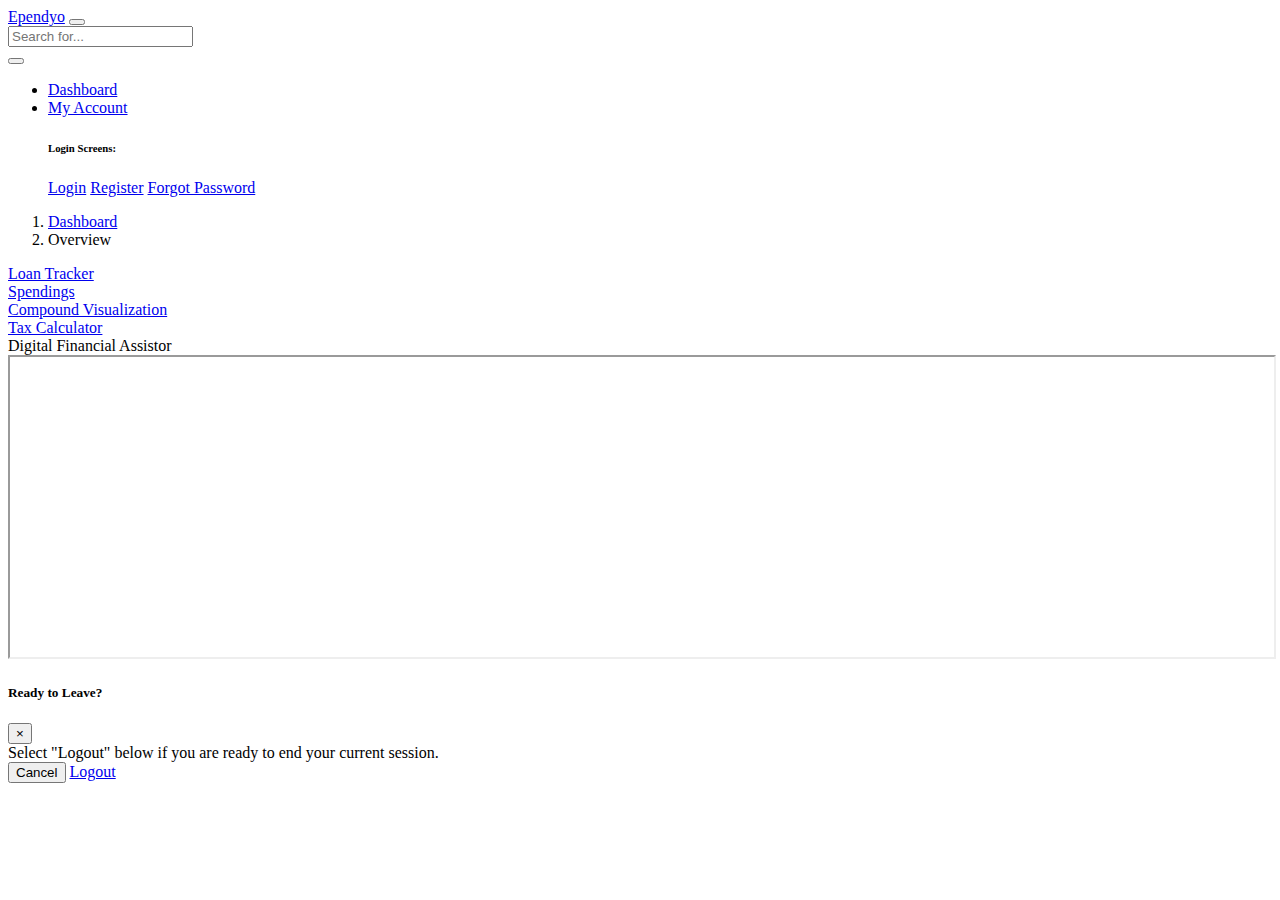
==== index.html @ 365089cb "Update index.html" ====
<!DOCTYPE html>
<html lang="en">

  <head>

    <meta charset="utf-8">
    <meta http-equiv="X-UA-Compatible" content="IE=edge">
    <meta name="viewport" content="width=device-width, initial-scale=1, shrink-to-fit=no">
    <meta name="description" content="">
    <meta name="author" content="">

    <title>Ependyo</title>

    <!-- Bootstrap core CSS-->
    <link href="vendor/bootstrap/css/bootstrap.min.css" rel="stylesheet">

    <!-- Custom fonts for this template-->
    <link href="vendor/fontawesome-free/css/all.min.css" rel="stylesheet" type="text/css">

    <!-- Page level plugin CSS-->
    <link href="vendor/datatables/dataTables.bootstrap4.css" rel="stylesheet">

    <!-- Custom styles for this template-->
    <link href="css/sb-admin.css" rel="stylesheet">

  </head>

  <body id="page-top">

    <nav class="navbar navbar-expand navbar-dark bg-dark static-top">

      <a class="navbar-brand mr-1" href="index.html">Ependyo</a>

      <button class="btn btn-link btn-sm text-white order-1 order-sm-0" id="sidebarToggle" href="#">
        <i class="fas fa-bars"></i>
      </button>

      <!-- Navbar Search -->
      <form class="d-none d-md-inline-block form-inline ml-auto mr-0 mr-md-3 my-2 my-md-0">
        <div class="input-group">
          <input type="text" class="form-control" placeholder="Search for..." aria-label="Search" aria-describedby="basic-addon2">
          <div class="input-group-append">
            <button class="btn btn-primary" type="button">
              <i class="fas fa-search"></i>
            </button>
          </div>
        </div>
      </form>

      
    </nav>

    <div id="wrapper">

      <!-- Sidebar -->
      <ul class="sidebar navbar-nav">
        <li class="nav-item active">
          <a class="nav-link" href="index.html">
            <i class="fas fa-fw fa-tachometer-alt"></i>
            <span>Dashboard</span>
          </a>
        </li>
        <li class="nav-item dropdown">
          <a class="nav-link dropdown-toggle" href="#" id="pagesDropdown" role="button" data-toggle="dropdown" aria-haspopup="true" aria-expanded="false">
            <i class="fas fa-fw fa-folder"></i>
            <span>My Account</span>
          </a>
          <div class="dropdown-menu" aria-labelledby="pagesDropdown">
            <h6 class="dropdown-header">Login Screens:</h6>
            <a class="dropdown-item" href="login.html">Login</a>
            <a class="dropdown-item" href="register.html">Register</a>
            <a class="dropdown-item" href="forgot-password.html">Forgot Password</a>
            <div class="dropdown-divider"></div>
          </div>
      </ul>

      <div id="content-wrapper">

        <div class="container-fluid">

          <!-- Breadcrumbs-->
          <ol class="breadcrumb">
            <li class="breadcrumb-item">
              <a href="#">Dashboard</a>
            </li>
            <li class="breadcrumb-item active">Overview</li>
          </ol>

          <!-- Icon Cards-->
          <div class="row">
            <div class="col-xl-3 col-sm-6 mb-3">
              <div class="card text-white bg-primary o-hidden h-100">
                <div class="card-body">
                  <div class="card-body-icon">
                    <i class="fas fa-fw fa-comments"></i>
                  </div>
                  <div class="mr-5"><a class="btn btn-secondary" href="loan.html">Loan Tracker</a></div>
                </div>
              </div>
            </div>
            <div class="col-xl-3 col-sm-6 mb-3">
              <div class="card text-white bg-warning o-hidden h-100">
                <div class="card-body">
                  <div class="card-body-icon">
                    <i class="fas fa-fw fa-list"></i>
                  </div>
                  <div class="mr-5"><a class="btn btn-secondary" href="spend.html">Spendings</a></div>
                </div>
              </div>
            </div>
            <div class="col-xl-3 col-sm-6 mb-3">
              <div class="card text-white bg-success o-hidden h-100">
                <div class="card-body">
                  <div class="card-body-icon">
                    <i class="fas fa-fw fa-shopping-cart"></i>
                  </div>
                  <div class="mr-5"><a class="btn btn-secondary" href="compound.html">Compound Visualization</a></div>
                </div>
              </div>
            </div>
            <div class="col-xl-3 col-sm-6 mb-3">
              <div class="card text-white bg-danger o-hidden h-100">
                <div class="card-body">
                  <div class="card-body-icon">
                    <i class="fas fa-fw fa-life-ring"></i>
                  </div>
                  <div class="mr-5"><a class="btn btn-secondary" href="tax.html">Tax Calculator</a></div>
                </div>
              </div>
            </div>
          </div>

          <!-- Area Chart Example-->
          <div class="card mb-3">
            <div class="card-header">
              <i class="fas fa-chart-area"></i>
              Digital Financial Assistor</div>
            <div class="card-body">
             <!--<canvas id="myAreaChart" width="100%" height="30"></canvas>-->
              <iframe id="chat" style="width: 100%; height: 300px; align-content: center" src=''></iframe>
            </div>
            <div class="card-footer small text-muted"></div>
          </div>


        </div>
        <!-- /.container-fluid -->

        <!-- Sticky Footer -->
        <footer class="sticky-footer">
          <div class="container my-auto">
            <div class="copyright text-center my-auto">
              <span></span>
            </div>
          </div>
        </footer>

      </div>
      <!-- /.content-wrapper -->

    </div>
    <!-- /#wrapper -->

    <!-- Scroll to Top Button-->
    <a class="scroll-to-top rounded" href="#page-top">
      <i class="fas fa-angle-up"></i>
    </a>

    <!-- Logout Modal-->
    <div class="modal fade" id="logoutModal" tabindex="-1" role="dialog" aria-labelledby="exampleModalLabel" aria-hidden="true">
      <div class="modal-dialog" role="document">
        <div class="modal-content">
          <div class="modal-header">
            <h5 class="modal-title" id="exampleModalLabel">Ready to Leave?</h5>
            <button class="close" type="button" data-dismiss="modal" aria-label="Close">
              <span aria-hidden="true">×</span>
            </button>
          </div>
          <div class="modal-body">Select "Logout" below if you are ready to end your current session.</div>
          <div class="modal-footer">
            <button class="btn btn-secondary" type="button" data-dismiss="modal">Cancel</button>
            <a class="btn btn-primary" href="login.html">Logout</a>
          </div>
        </div>
      </div>
    </div>

    <!-- Bootstrap core JavaScript-->
    <script src="vendor/jquery/jquery.min.js"></script>
    <script src="vendor/bootstrap/js/bootstrap.bundle.min.js"></script>

    <!-- Core plugin JavaScript-->
    <script src="vendor/jquery-easing/jquery.easing.min.js"></script>

    <!-- Page level plugin JavaScript-->
    <script src="vendor/chart.js/Chart.min.js"></script>
    <script src="vendor/datatables/jquery.dataTables.js"></script>
    <script src="vendor/datatables/dataTables.bootstrap4.js"></script>

    <!-- Custom scripts for all pages-->
    <script src="js/sb-admin.min.js"></script>

    <!-- Demo scripts for this page-->
    <script src="js/demo/datatables-demo.js"></script>
    <script src="js/demo/chart-area-demo.js"></script>

    <script>

      var xhr = new XMLHttpRequest();
      xhr.open('GET', "https://webchat.botframework.com/api/tokens", true);
      xhr.setRequestHeader('Authorization', 'BotConnector ' + 'GXserXkWDPA.cwA.05g.EZK3FPhX_1m-8yxAbHFjgjeOmjbIJdRU8AMkO7GrwLA');
      xhr.send();
      xhr.onreadystatechange = processRequest;
  
      function processRequest(e) {
        if (xhr.readyState == 4  && xhr.status == 200) {
          var response = JSON.parse(xhr.responseText);
          document.getElementById("chat").src="https://webchat.botframework.com/embed/PFBotR1?t="+response
        }
      }
  
    </script>
  </body>

</html>
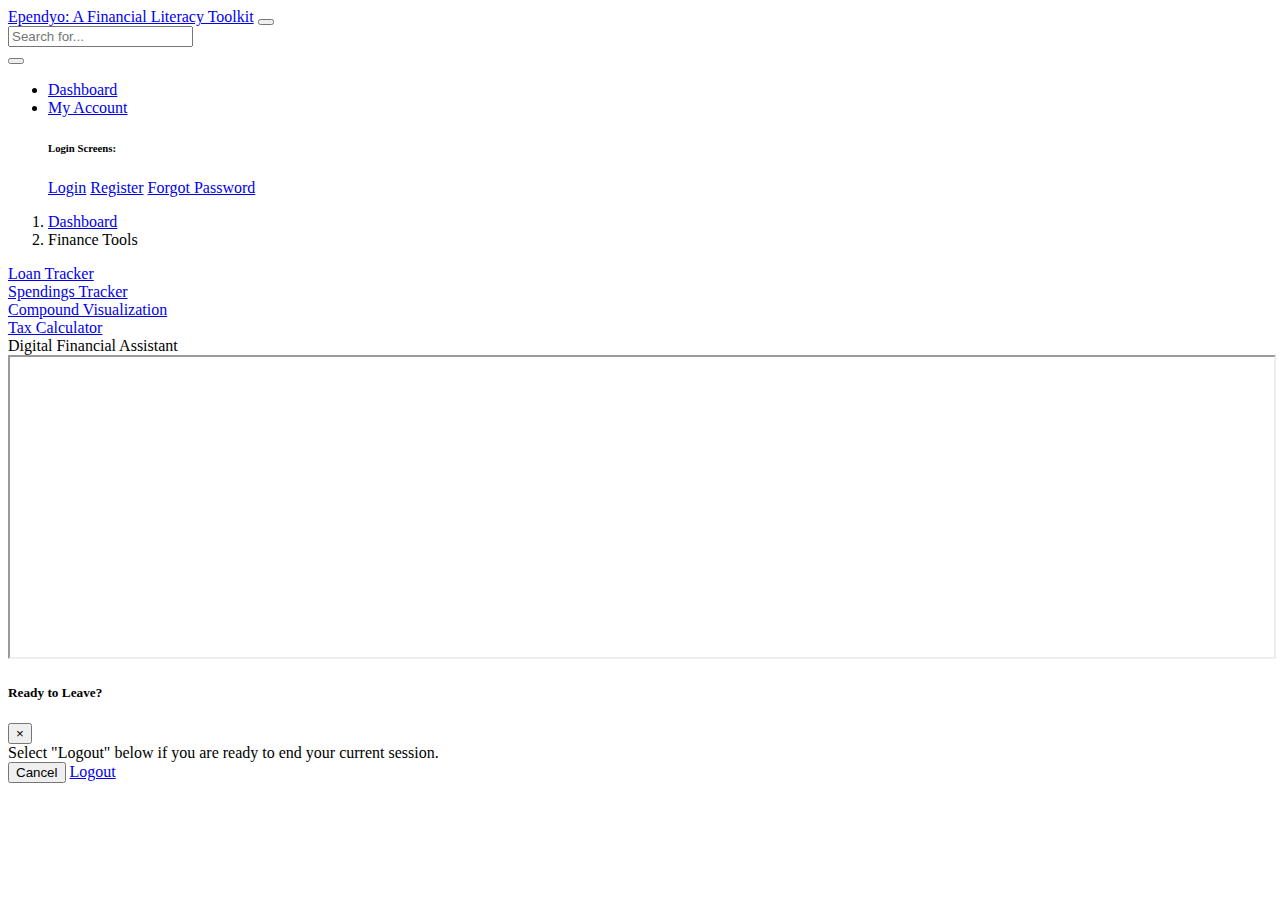
==== commit d4a22f5f: "assistor ->assistant" ====
--- a/index.html
+++ b/index.html
@@ -29,7 +29,7 @@
 
     <nav class="navbar navbar-expand navbar-dark bg-dark static-top">
 
-      <a class="navbar-brand mr-1" href="index.html">Ependyo</a>
+      <a class="navbar-brand mr-1" href="index.html">Ependyo: A Financial Literacy Toolkit</a>
 
       <button class="btn btn-link btn-sm text-white order-1 order-sm-0" id="sidebarToggle" href="#">
         <i class="fas fa-bars"></i>
@@ -83,7 +83,7 @@
             <li class="breadcrumb-item">
               <a href="#">Dashboard</a>
             </li>
-            <li class="breadcrumb-item active">Overview</li>
+            <li class="breadcrumb-item active">Finance Tools</li>
           </ol>
 
           <!-- Icon Cards-->
@@ -104,7 +104,7 @@
                   <div class="card-body-icon">
                     <i class="fas fa-fw fa-list"></i>
                   </div>
-                  <div class="mr-5"><a class="btn btn-secondary" href="spend.html">Spendings</a></div>
+                  <div class="mr-5"><a class="btn btn-secondary" href="spend.html">Spendings Tracker</a></div>
                 </div>
               </div>
             </div>
@@ -134,7 +134,7 @@
           <div class="card mb-3">
             <div class="card-header">
               <i class="fas fa-chart-area"></i>
-              Digital Financial Assistor</div>
+              Digital Financial Assistant</div>
             <div class="card-body">
              <!--<canvas id="myAreaChart" width="100%" height="30"></canvas>-->
               <iframe id="chat" style="width: 100%; height: 300px; align-content: center" src=''></iframe>
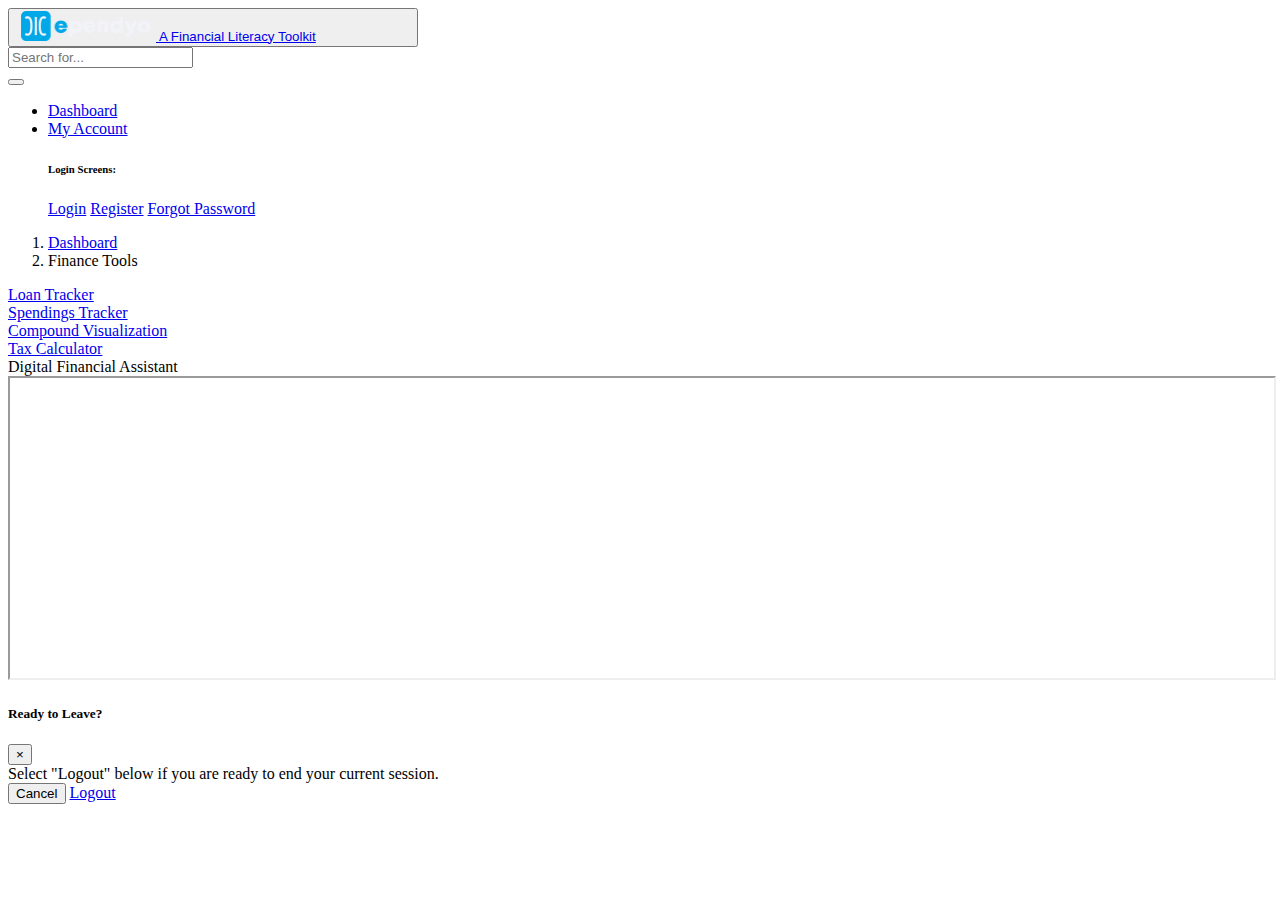
==== commit ff8025dc: "Update index.html" ====
--- a/index.html
+++ b/index.html
@@ -10,7 +10,7 @@
     <meta name="author" content="">
 
     <title>Ependyo</title>
-
+    <link rel="shortcut icon" href="favicon.ico"/>
     <!-- Bootstrap core CSS-->
     <link href="vendor/bootstrap/css/bootstrap.min.css" rel="stylesheet">
 
@@ -28,11 +28,11 @@
   <body id="page-top">
 
     <nav class="navbar navbar-expand navbar-dark bg-dark static-top">
-
-      <a class="navbar-brand mr-1" href="index.html">Ependyo: A Financial Literacy Toolkit</a>
-
-      <button class="btn btn-link btn-sm text-white order-1 order-sm-0" id="sidebarToggle" href="#">
+      <button class="btn btn-link btn-sm text-white order-1 order-sm-0" id="sidebarToggle" href="#" style="padding-right: 100px">
         <i class="fas fa-bars"></i>
+      <a class="navbar-brand mr-1" href="index.html"><img src = "Ependyo.png" width =130px style="margin-left : 5px ;margin-right : 5px"/>   A Financial Literacy Toolkit</a>
+
+ 
       </button>
 
       <!-- Navbar Search -->
@@ -70,7 +70,6 @@
             <a class="dropdown-item" href="login.html">Login</a>
             <a class="dropdown-item" href="register.html">Register</a>
             <a class="dropdown-item" href="forgot-password.html">Forgot Password</a>
-            <div class="dropdown-divider"></div>
           </div>
       </ul>
 
